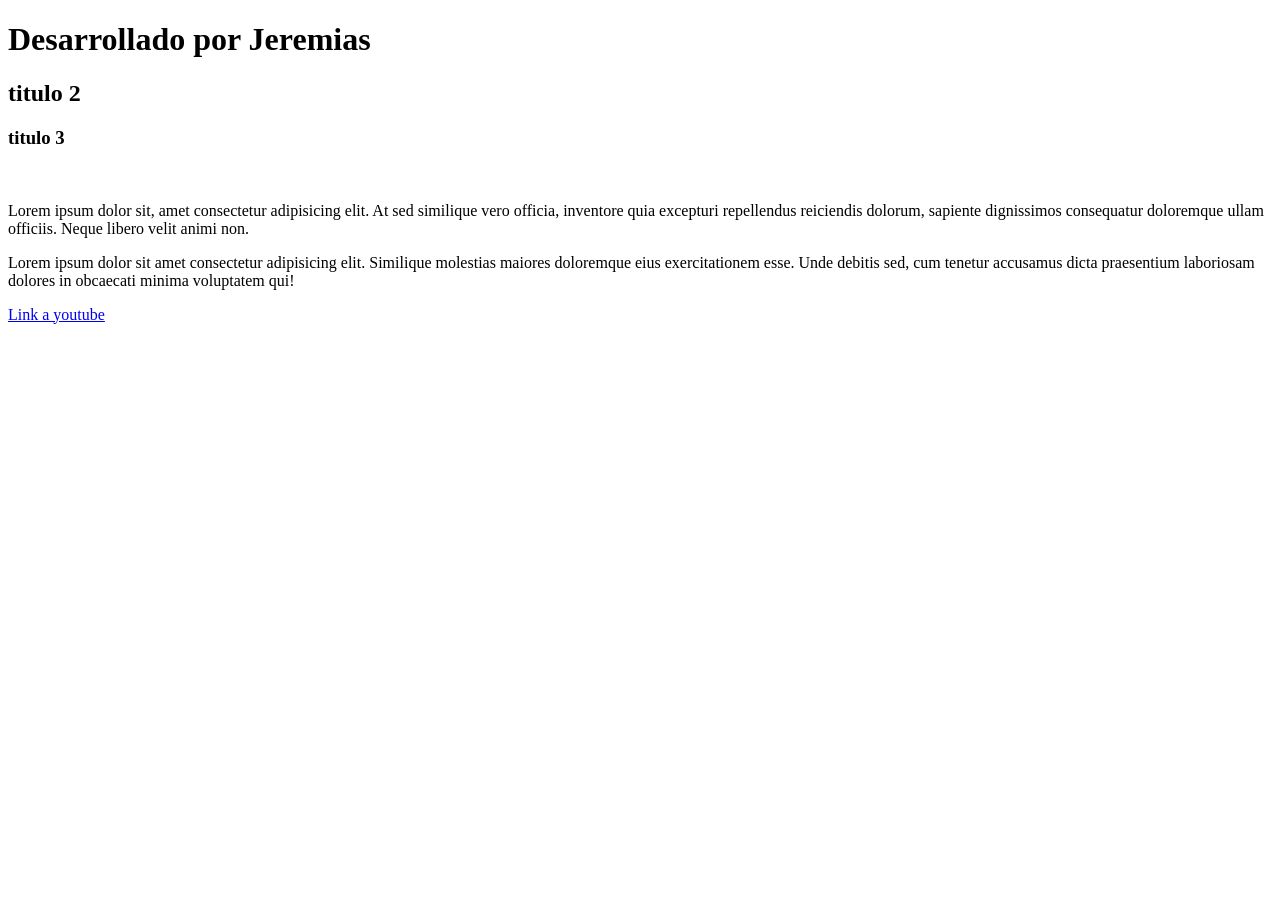
==== index.html @ a7f0e363 "Pagina.prueeeba" ====
<!DOCTYPE html>
<html lang="en">
<head>
    <meta charset="UTF-8">
    <meta name="viewport" content="width=device-width, initial-scale=1.0">
    <title>HOLAAAAWWWW</title>
</head>
<body>
    <h1>Desarrollado por Jeremias</h1>
    <h2>titulo 2</h2>
    <h3>titulo 3</h3>
    <br>
    <p>Lorem ipsum dolor sit, amet consectetur adipisicing elit. At sed similique vero officia, inventore quia excepturi repellendus reiciendis dolorum, sapiente dignissimos consequatur doloremque ullam officiis. Neque libero velit animi non.</p>
    <p>Lorem ipsum dolor sit amet consectetur adipisicing elit. Similique molestias maiores doloremque eius exercitationem esse. Unde debitis sed, cum tenetur accusamus dicta praesentium laboriosam dolores in obcaecati minima voluptatem qui!</p>

    <a href="https://youtube.com">Link a youtube</a>
</body>
</html>
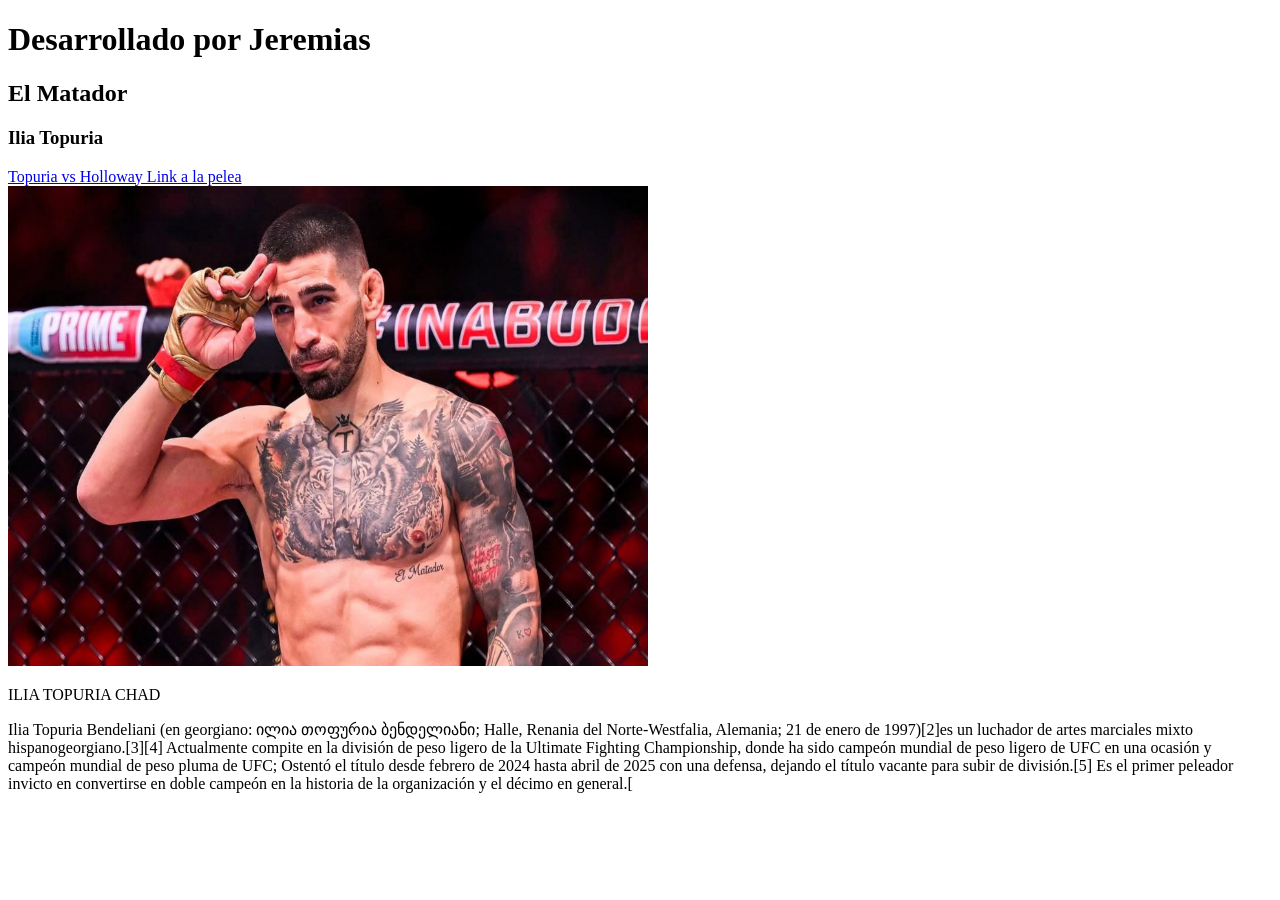
==== commit 61f04112: "holaaawww.V3" ====
--- a/index.html
+++ b/index.html
@@ -1,18 +1,47 @@
 <!DOCTYPE html>
 <html lang="en">
+
 <head>
     <meta charset="UTF-8">
     <meta name="viewport" content="width=device-width, initial-scale=1.0">
-    <title>HOLAAAAWWWW</title>
+    <title>ilia topuria</title>
 </head>
+
 <body>
+    <!-- etiquedas header -->
     <h1>Desarrollado por Jeremias</h1>
-    <h2>titulo 2</h2>
-    <h3>titulo 3</h3>
-    <br>
-    <p>Lorem ipsum dolor sit, amet consectetur adipisicing elit. At sed similique vero officia, inventore quia excepturi repellendus reiciendis dolorum, sapiente dignissimos consequatur doloremque ullam officiis. Neque libero velit animi non.</p>
-    <p>Lorem ipsum dolor sit amet consectetur adipisicing elit. Similique molestias maiores doloremque eius exercitationem esse. Unde debitis sed, cum tenetur accusamus dicta praesentium laboriosam dolores in obcaecati minima voluptatem qui!</p>
+    <h2>El Matador</h2>
+    <h3>Ilia Topuria</h3>
 
-    <a href="https://youtube.com">Link a youtube</a>
+    <!--contenedores: Espacios movibles donde se crea contenido HTML-->
+
+    <section>
+        <!--enlace con etiqueta ancle-->
+        <!--Href hipervinculo de referencia -->
+
+        <!--Ruta absoluta, enlazarce a recursos externo al proyecto-->
+        <!--Ruta relativa, enlazarce a recursos internos al proyecto-->
+        <a href="https://youtu.be/JcALYkho0lA?si=WTM8fTtIVp9yBGxs" target="_blank">Topuria vs Holloway Link a la
+            pelea</a>
+
+        <!--Etiqueta salto de linea br (Break)-->
+        <br>
+        <!--Enlace a imagen con ruta relativa-->
+        <img src="img/Topuria.jpeg" alt="Imagen de Ilia Topuria" width="640" height="480">
+         
+        <!--Salto de linea-->
+        <br>
+
+        <p>ILIA TOPURIA CHAD</p>
+
+        <p>Ilia Topuria Bendeliani (en georgiano: ილია თოფურია ბენდელიანი; Halle, Renania del Norte-Westfalia, Alemania; 21 de enero de 1997)[2]es un luchador de artes marciales mixto hispanogeorgiano.[3][4] Actualmente compite en la división de peso ligero de la Ultimate Fighting Championship, donde ha sido campeón mundial de peso ligero de UFC en una ocasión y campeón mundial de peso pluma de UFC; Ostentó el título desde febrero de 2024 hasta abril de 2025 con una defensa, dejando el título vacante para subir de división.[5] Es el primer peleador invicto en convertirse en doble campeón en la historia de la organización y el décimo en general.[</p>
+
+    </section> <!--Fin del section-->
+
+    <!--Contenedor de lista-->
+
+    
+
 </body>
+
 </html>
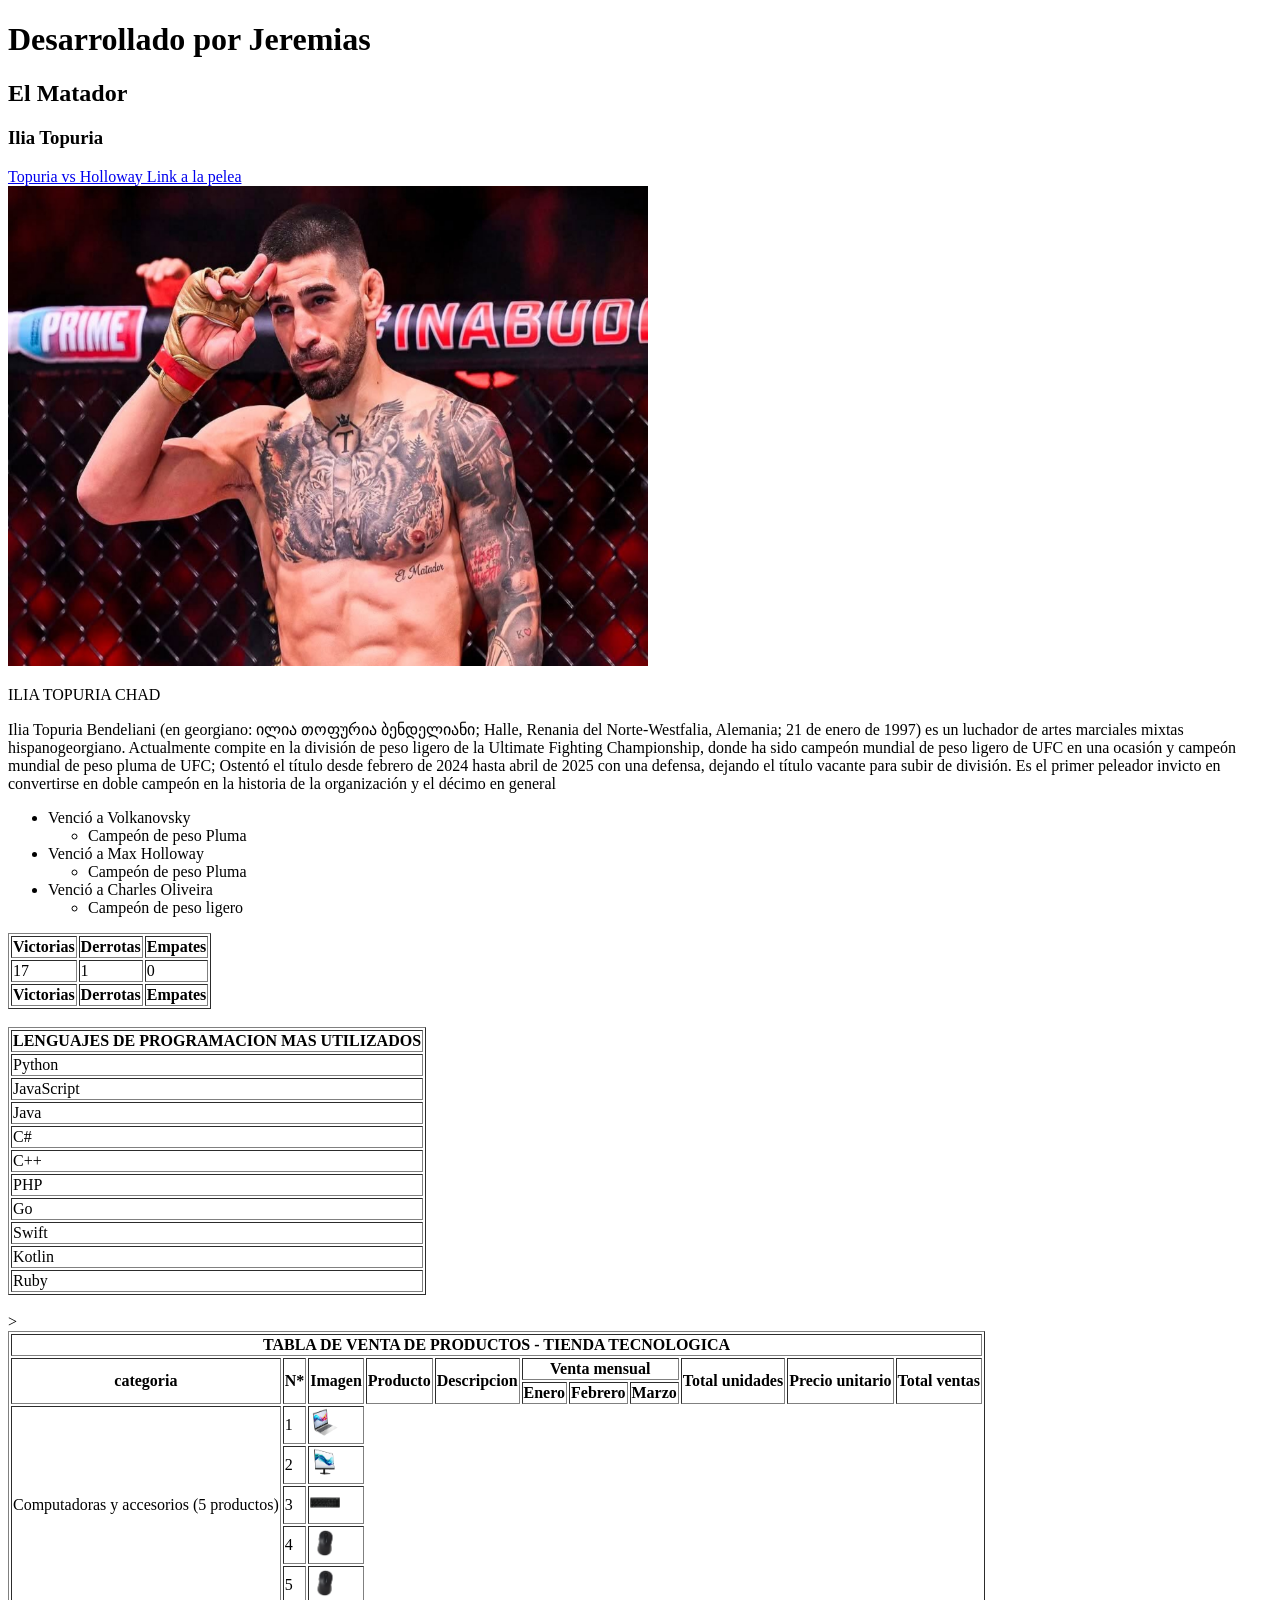
==== commit f62ea186: "Pagina-V4" ====
--- a/index.html
+++ b/index.html
@@ -8,39 +8,192 @@
 </head>
 
 <body>
-    <!-- etiquedas header -->
     <h1>Desarrollado por Jeremias</h1>
     <h2>El Matador</h2>
     <h3>Ilia Topuria</h3>
 
-    <!--contenedores: Espacios movibles donde se crea contenido HTML-->
-
     <section>
-        <!--enlace con etiqueta ancle-->
-        <!--Href hipervinculo de referencia -->
-
-        <!--Ruta absoluta, enlazarce a recursos externo al proyecto-->
-        <!--Ruta relativa, enlazarce a recursos internos al proyecto-->
         <a href="https://youtu.be/JcALYkho0lA?si=WTM8fTtIVp9yBGxs" target="_blank">Topuria vs Holloway Link a la
             pelea</a>
 
-        <!--Etiqueta salto de linea br (Break)-->
         <br>
-        <!--Enlace a imagen con ruta relativa-->
         <img src="img/Topuria.jpeg" alt="Imagen de Ilia Topuria" width="640" height="480">
-         
-        <!--Salto de linea-->
+
         <br>
 
         <p>ILIA TOPURIA CHAD</p>
 
-        <p>Ilia Topuria Bendeliani (en georgiano: ილია თოფურია ბენდელიანი; Halle, Renania del Norte-Westfalia, Alemania; 21 de enero de 1997)[2]es un luchador de artes marciales mixto hispanogeorgiano.[3][4] Actualmente compite en la división de peso ligero de la Ultimate Fighting Championship, donde ha sido campeón mundial de peso ligero de UFC en una ocasión y campeón mundial de peso pluma de UFC; Ostentó el título desde febrero de 2024 hasta abril de 2025 con una defensa, dejando el título vacante para subir de división.[5] Es el primer peleador invicto en convertirse en doble campeón en la historia de la organización y el décimo en general.[</p>
-
-    </section> <!--Fin del section-->
-
-    <!--Contenedor de lista-->
-
-    
+        <p>Ilia Topuria Bendeliani (en georgiano: ილია თოფურია ბენდელიანი; Halle, Renania del Norte-Westfalia, Alemania;
+            21 de enero de 1997) es un luchador de artes marciales mixtas hispanogeorgiano. Actualmente compite
+            en la división de peso ligero de la Ultimate Fighting Championship, donde ha sido campeón mundial de peso
+            ligero de UFC en una ocasión y campeón mundial de peso pluma de UFC; Ostentó el título desde febrero de 2024
+            hasta abril de 2025 con una defensa, dejando el título vacante para subir de división. Es el primer
+            peleador invicto en convertirse en doble campeón en la historia de la organización y el décimo en general
+        </p>
+
+    </section>
+
+    <div>
+
+        <ul>
+            <li>Venció a Volkanovsky
+                <ul>
+                    <li>Campeón de peso Pluma</li>
+                </ul>
+            </li>
+            <li>Venció a Max Holloway
+                <ul>
+                    <li>Campeón de peso Pluma</li>
+                </ul>
+            </li>
+            <li>Venció a Charles Oliveira
+                <ul>
+                    <li>Campeón de peso ligero</li>
+                </ul>
+            </li>
+        </ul>
+
+    </div>
+
+    <section>
+        <div>
+            <table border="1">
+                <thead>
+                    <tr>
+                        <th>Victorias</th>
+                        <th>Derrotas</th>
+                        <th>Empates</th>
+                    </tr>
+                </thead>
+
+                <tbody>
+                    <tr>
+                        <td>17</td>
+                        <td>1</td>
+                        <td>0</td>
+                    </tr>
+                </tbody>
+
+                <tfoot>
+                    <tr>
+                        <th>Victorias</th>
+                        <th>Derrotas</th>
+                        <th>Empates</th>
+                    </tr>
+                </tfoot>
+            </table>
+
+            <br>
+
+            <table border="1">
+                <tr>
+                    <th>LENGUAJES DE PROGRAMACION MAS UTILIZADOS</th>
+                </tr>
+
+                <tr>
+                    <td>Python</td>
+                </tr>
+
+                <tr>
+                    <td>JavaScript</td>
+                </tr>
+
+                <tr>
+                    <td>Java</td>
+                </tr>
+
+                <tr>
+                    <td>C#</td>
+                </tr>
+                <tr>
+                    <td>C++</td>
+                </tr>
+
+                <tr>
+                    <td>PHP</td>
+                </tr>
+
+                <tr>
+                    <td>Go</td>
+                </tr>
+
+                <tr>
+                    <td>Swift</td>
+                </tr>
+
+                <tr>
+                    <td>Kotlin</td>
+                </tr>
+
+                <tr>
+                    <td>Ruby</td>
+                </tr>
+
+
+            </table>
+        </div>
+    </section>
+
+    <br>
+    <section>
+        <div>
+            <table border="1">
+
+                <thead>
+                    <tr>
+                        <th colspan="11">TABLA DE VENTA DE PRODUCTOS - TIENDA TECNOLOGICA</th>
+                    </tr>
+                    <tr>
+                        <th rowspan="2">categoria</th>
+                        <th rowspan="2">N*</th>
+                        <th rowspan="2">Imagen</th>
+                        <th rowspan="2">Producto</th>
+                        <th rowspan="2">Descripcion</th>
+                        <th colspan="3">Venta mensual</th>
+                        <th rowspan="2">Total unidades</th>
+                        <th rowspan="2">Precio unitario</th>
+                        <th rowspan="2">Total ventas</th>
+                    </tr>
+                    <tr>
+                        <th>Enero</th>
+                        <th>Febrero</th>
+                        <th>Marzo</th>
+                    </tr>
+                </thead>
+
+                <tbody>
+                    <tr>
+                        <td rowspan="5">Computadoras y accesorios (5 productos)</td>
+                        <td>1</td>
+                        <td><img src="img2/laptop.png" alt="" width="30" height="30"></td>>
+                    </tr>
+
+                    <tr>
+                        <td>2</td>
+                        <td><img src="img2/monitor.png" alt="" width="30" height="30"></td>
+                    </tr>
+
+
+                    <tr>
+                        <td>3</td>
+                        <td><img src="img2/teclado.png" alt="" width="30" height="30"></td>
+                    </tr>
+
+                    <tr>
+                        <td>4</td>
+                        <td><img src="img2/mouse.png" alt="" width="30" height="30"></td>
+                    </tr>
+
+
+                    <tr>
+                        <td>5</td>
+                        <td><img src="img2/mouse.png" alt="" width="30" height="30"></td>
+                    </tr>
+                </tbody>
+
+            </table>
+        </div>
+    </section>
 
 </body>
 
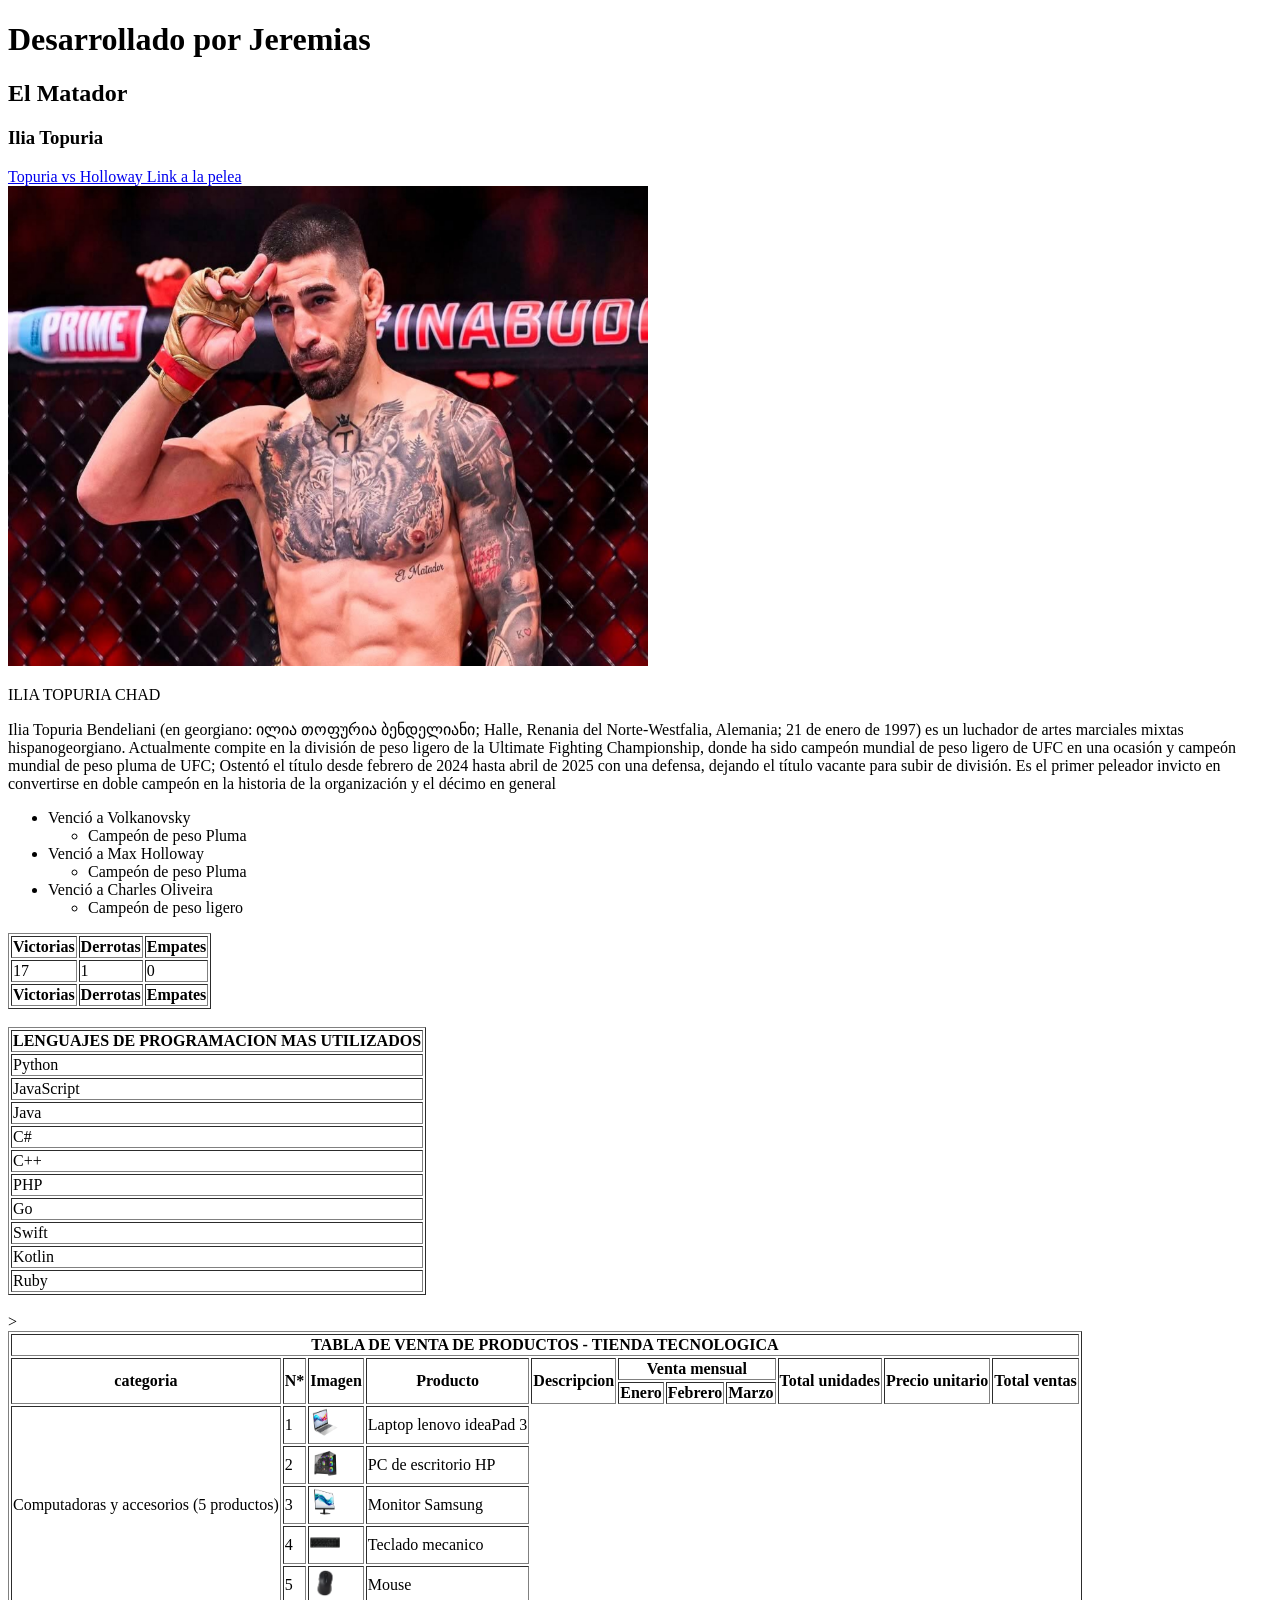
==== commit 4ecc43a6: "Pagina-V5" ====
--- a/index.html
+++ b/index.html
@@ -166,28 +166,33 @@
                         <td rowspan="5">Computadoras y accesorios (5 productos)</td>
                         <td>1</td>
                         <td><img src="img2/laptop.png" alt="" width="30" height="30"></td>>
+                        <td>Laptop lenovo ideaPad 3</td>
                     </tr>
 
                     <tr>
                         <td>2</td>
+                        <td><img src="img2/pc.png" alt="" width="30" height="30"></td>
+                        <td>PC de escritorio HP</td>
+                    </tr>
+
+
+                    <tr>
+                        <td>3</td>
                         <td><img src="img2/monitor.png" alt="" width="30" height="30"></td>
-                    </tr>
-
-
-                    <tr>
-                        <td>3</td>
+                        <td>Monitor Samsung</td>
+                    </tr>
+
+                    <tr>
+                        <td>4</td>
                         <td><img src="img2/teclado.png" alt="" width="30" height="30"></td>
-                    </tr>
-
-                    <tr>
-                        <td>4</td>
-                        <td><img src="img2/mouse.png" alt="" width="30" height="30"></td>
+                        <td>Teclado mecanico</td>
                     </tr>
 
 
                     <tr>
                         <td>5</td>
                         <td><img src="img2/mouse.png" alt="" width="30" height="30"></td>
+                        <td>Mouse</td>
                     </tr>
                 </tbody>
 
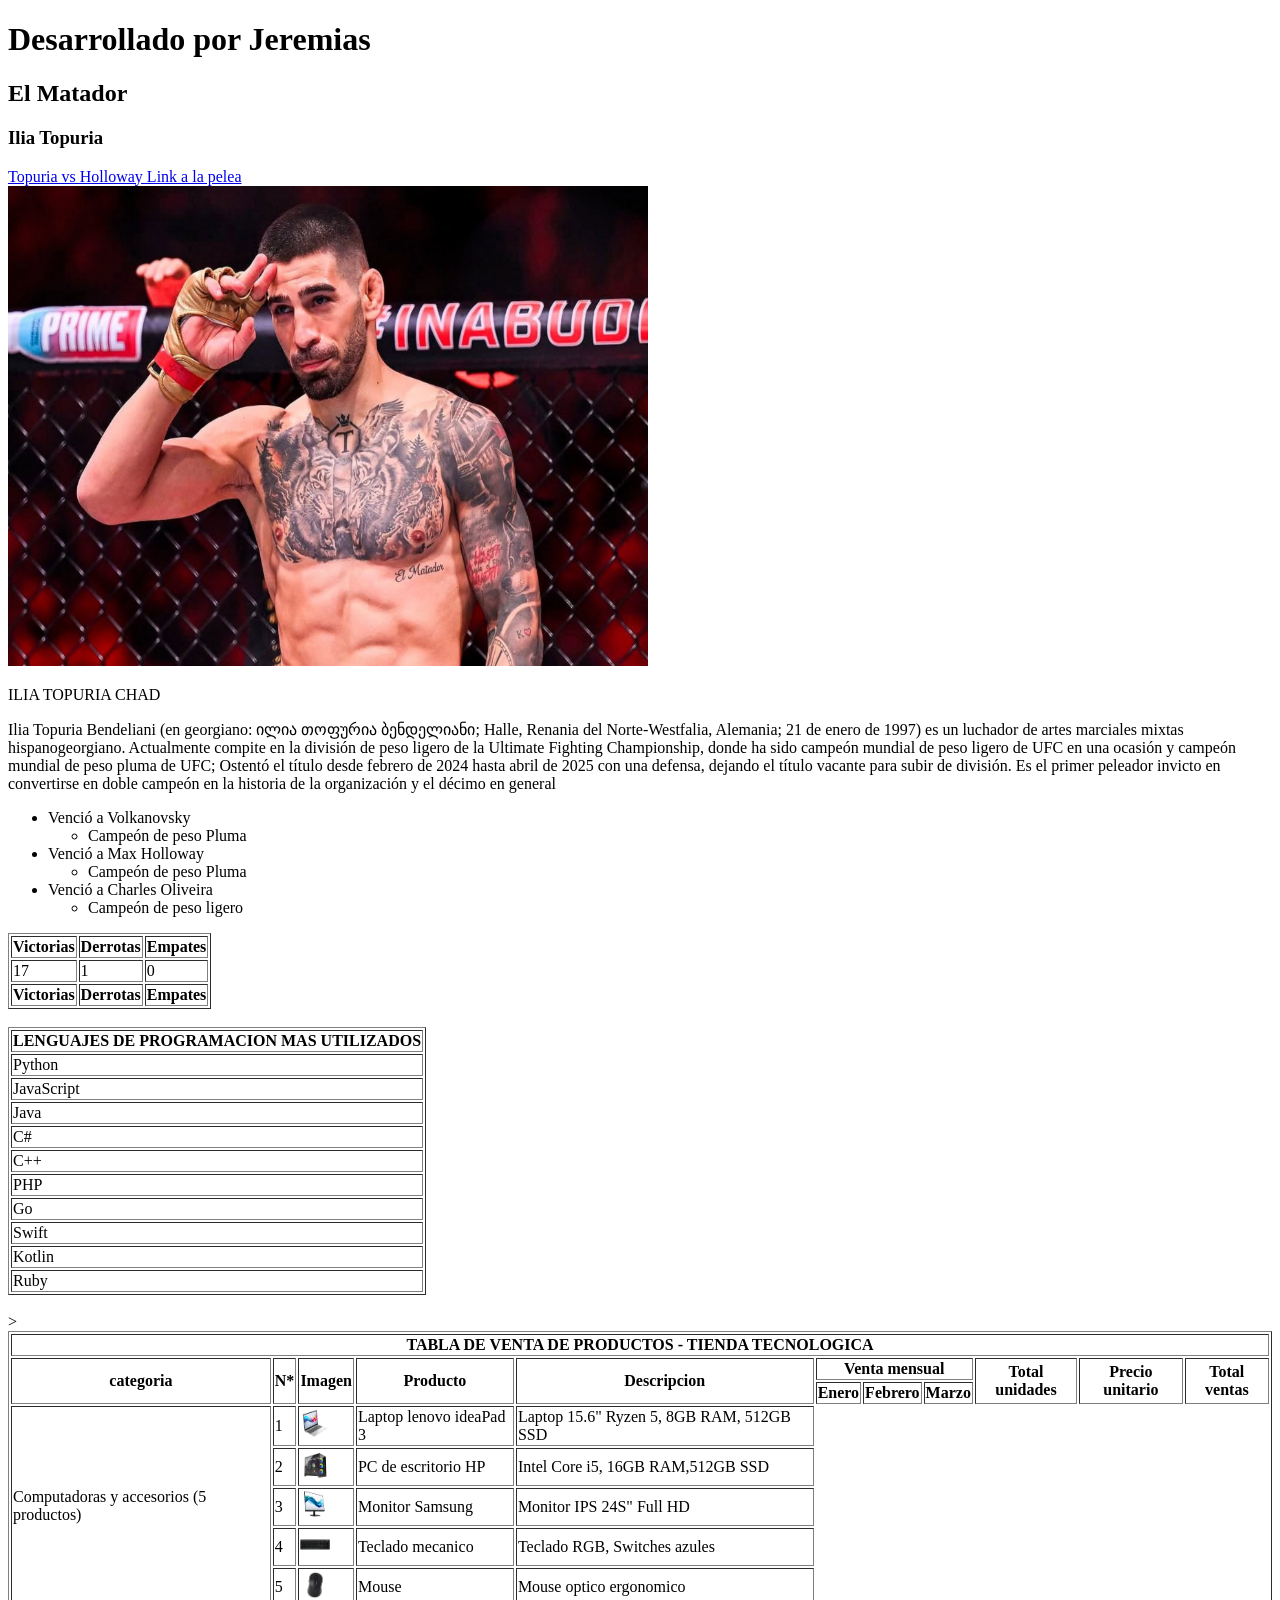
==== commit d4dce21f: "Pagina-V5" ====
--- a/index.html
+++ b/index.html
@@ -167,12 +167,14 @@
                         <td>1</td>
                         <td><img src="img2/laptop.png" alt="" width="30" height="30"></td>>
                         <td>Laptop lenovo ideaPad 3</td>
+                        <td>Laptop 15.6" Ryzen 5, 8GB RAM, 512GB SSD</td>
                     </tr>
 
                     <tr>
                         <td>2</td>
                         <td><img src="img2/pc.png" alt="" width="30" height="30"></td>
                         <td>PC de escritorio HP</td>
+                        <td>Intel Core i5, 16GB RAM,512GB SSD</td>
                     </tr>
 
 
@@ -180,12 +182,14 @@
                         <td>3</td>
                         <td><img src="img2/monitor.png" alt="" width="30" height="30"></td>
                         <td>Monitor Samsung</td>
+                        <td>Monitor IPS 24S" Full HD</td>
                     </tr>
 
                     <tr>
                         <td>4</td>
                         <td><img src="img2/teclado.png" alt="" width="30" height="30"></td>
                         <td>Teclado mecanico</td>
+                        <td>Teclado RGB, Switches azules</td>
                     </tr>
 
 
@@ -193,6 +197,7 @@
                         <td>5</td>
                         <td><img src="img2/mouse.png" alt="" width="30" height="30"></td>
                         <td>Mouse</td>
+                        <td>Mouse optico ergonomico</td>
                     </tr>
                 </tbody>
 
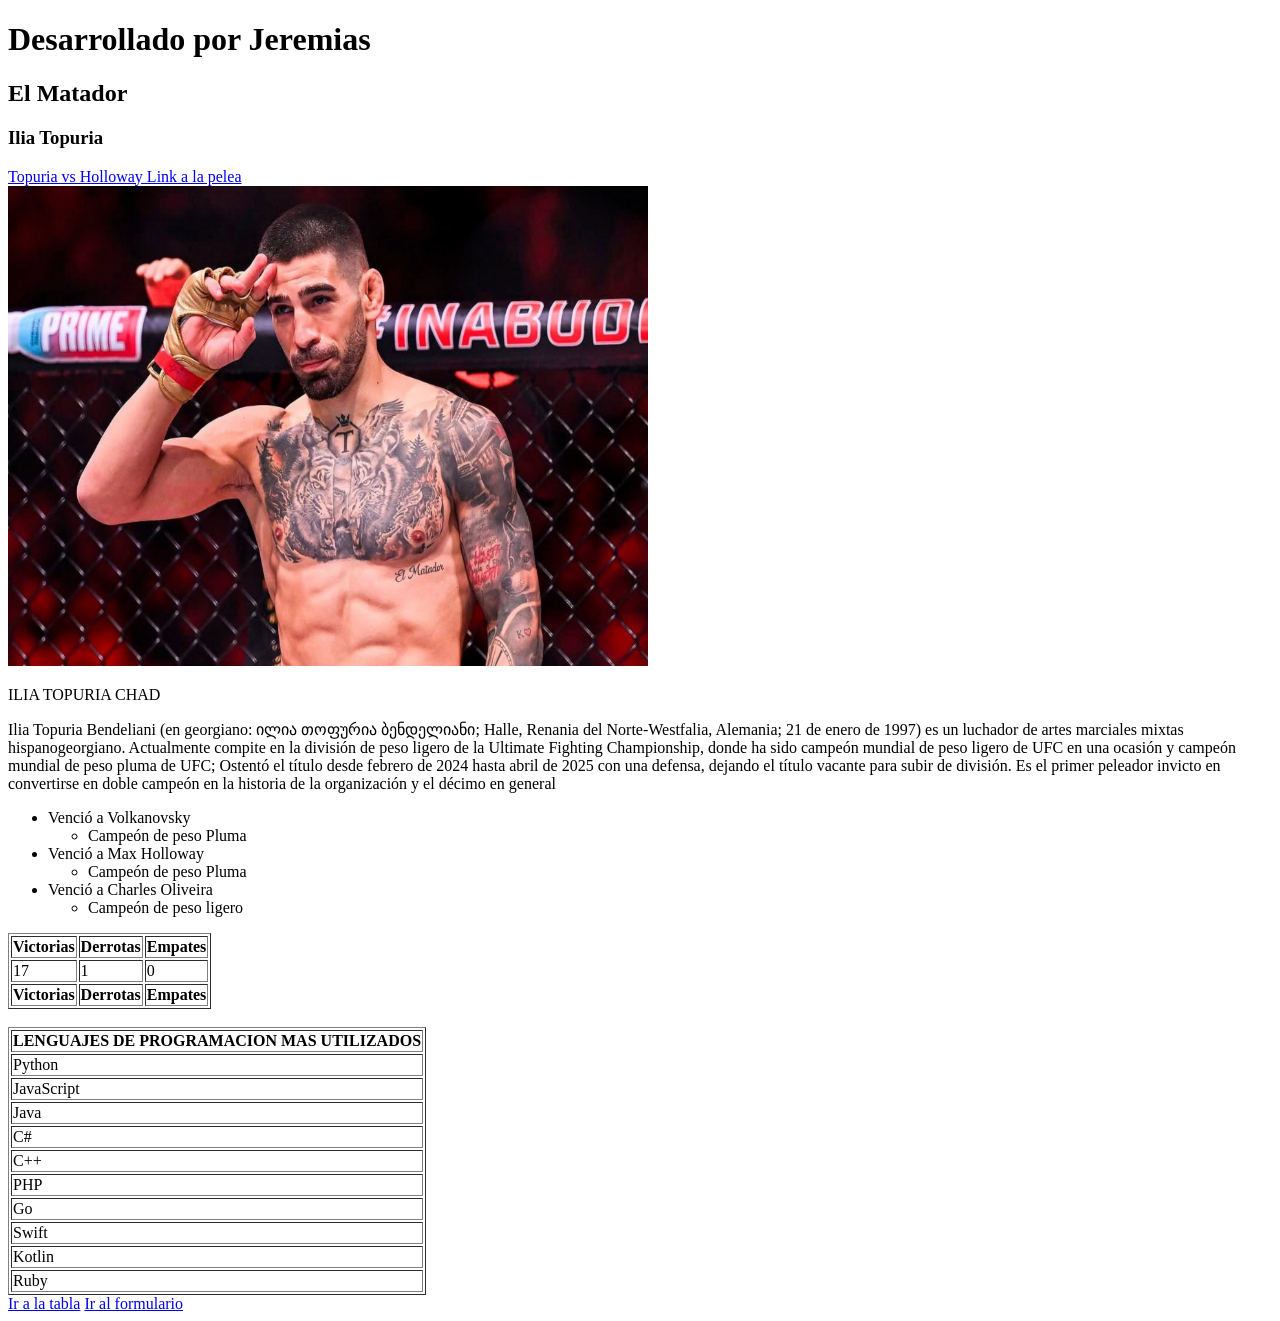
==== commit 389f0b74: "Pagina-V5" ====
--- a/index.html
+++ b/index.html
@@ -134,76 +134,11 @@
         </div>
     </section>
 
-    <br>
-    <section>
-        <div>
-            <table border="1">
+    <div>
+        <a href="vistas/tabla.html">Ir a la tabla</a>
+        <a href="vistas/formulario.html">Ir al formulario</a>
+    </div>
 
-                <thead>
-                    <tr>
-                        <th colspan="11">TABLA DE VENTA DE PRODUCTOS - TIENDA TECNOLOGICA</th>
-                    </tr>
-                    <tr>
-                        <th rowspan="2">categoria</th>
-                        <th rowspan="2">N*</th>
-                        <th rowspan="2">Imagen</th>
-                        <th rowspan="2">Producto</th>
-                        <th rowspan="2">Descripcion</th>
-                        <th colspan="3">Venta mensual</th>
-                        <th rowspan="2">Total unidades</th>
-                        <th rowspan="2">Precio unitario</th>
-                        <th rowspan="2">Total ventas</th>
-                    </tr>
-                    <tr>
-                        <th>Enero</th>
-                        <th>Febrero</th>
-                        <th>Marzo</th>
-                    </tr>
-                </thead>
-
-                <tbody>
-                    <tr>
-                        <td rowspan="5">Computadoras y accesorios (5 productos)</td>
-                        <td>1</td>
-                        <td><img src="img2/laptop.png" alt="" width="30" height="30"></td>>
-                        <td>Laptop lenovo ideaPad 3</td>
-                        <td>Laptop 15.6" Ryzen 5, 8GB RAM, 512GB SSD</td>
-                    </tr>
-
-                    <tr>
-                        <td>2</td>
-                        <td><img src="img2/pc.png" alt="" width="30" height="30"></td>
-                        <td>PC de escritorio HP</td>
-                        <td>Intel Core i5, 16GB RAM,512GB SSD</td>
-                    </tr>
-
-
-                    <tr>
-                        <td>3</td>
-                        <td><img src="img2/monitor.png" alt="" width="30" height="30"></td>
-                        <td>Monitor Samsung</td>
-                        <td>Monitor IPS 24S" Full HD</td>
-                    </tr>
-
-                    <tr>
-                        <td>4</td>
-                        <td><img src="img2/teclado.png" alt="" width="30" height="30"></td>
-                        <td>Teclado mecanico</td>
-                        <td>Teclado RGB, Switches azules</td>
-                    </tr>
-
-
-                    <tr>
-                        <td>5</td>
-                        <td><img src="img2/mouse.png" alt="" width="30" height="30"></td>
-                        <td>Mouse</td>
-                        <td>Mouse optico ergonomico</td>
-                    </tr>
-                </tbody>
-
-            </table>
-        </div>
-    </section>
 
 </body>
 
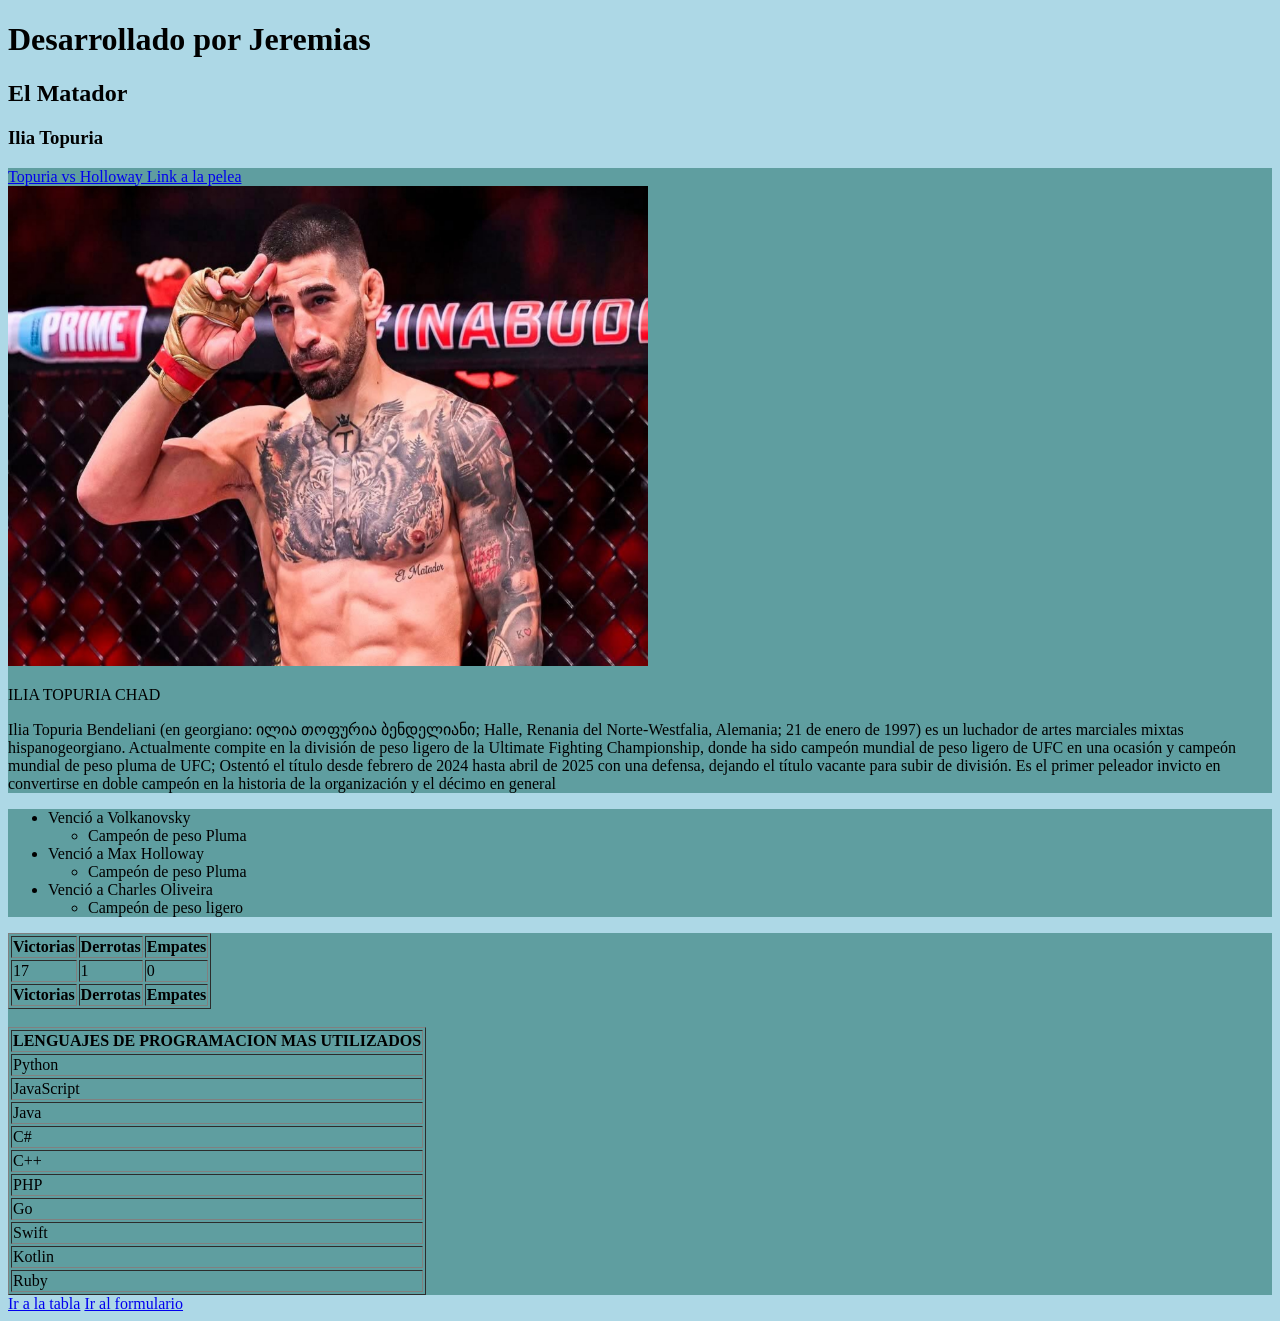
==== commit 849450da: "Pagina-V7" ====
--- a/index.html
+++ b/index.html
@@ -1,18 +1,19 @@
 <!DOCTYPE html>
-<html lang="en">
+<html>
 
 <head>
     <meta charset="UTF-8">
     <meta name="viewport" content="width=device-width, initial-scale=1.0">
+
     <title>ilia topuria</title>
 </head>
 
-<body>
+<body style="background-color: lightblue; font-size: 16px;" >
     <h1>Desarrollado por Jeremias</h1>
     <h2>El Matador</h2>
     <h3>Ilia Topuria</h3>
 
-    <section>
+    <section style="background-color: cadetblue;">
         <a href="https://youtu.be/JcALYkho0lA?si=WTM8fTtIVp9yBGxs" target="_blank">Topuria vs Holloway Link a la
             pelea</a>
 
@@ -33,7 +34,7 @@
 
     </section>
 
-    <div>
+    <div style="background-color: cadetblue;">
 
         <ul>
             <li>Venció a Volkanovsky
@@ -55,7 +56,7 @@
 
     </div>
 
-    <section>
+    <section style="background-color: cadetblue;">
         <div>
             <table border="1">
                 <thead>
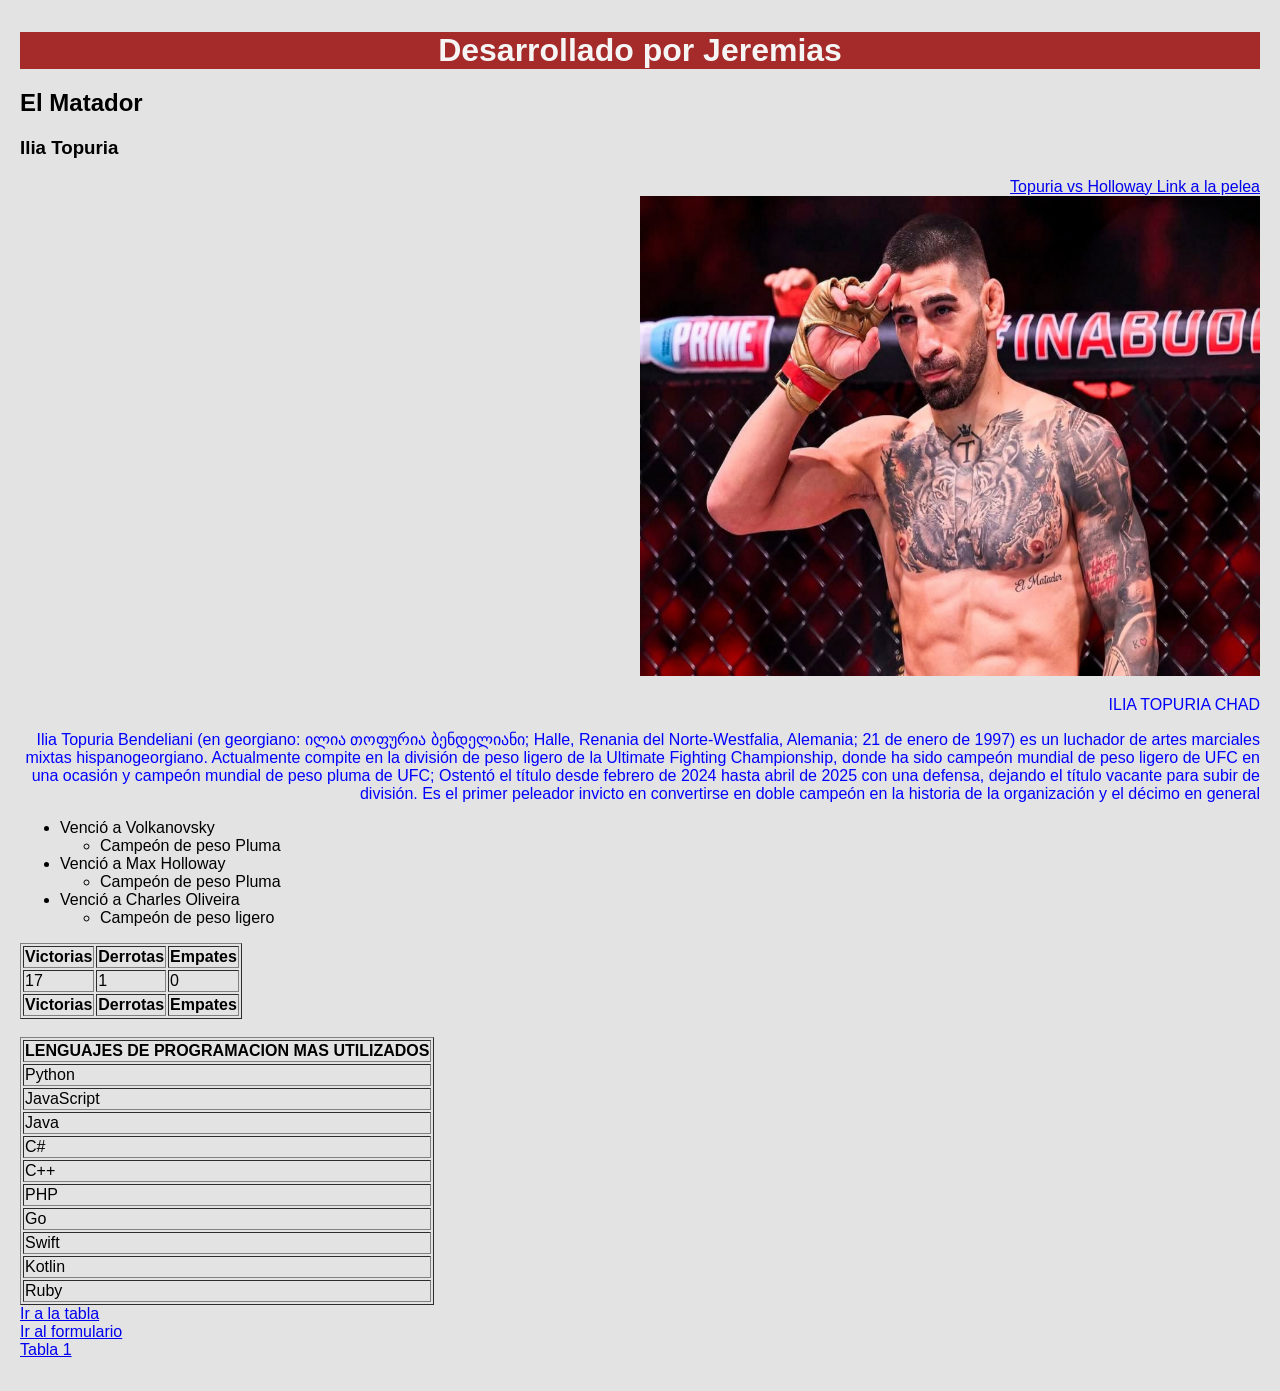
==== commit d00afbe3: "Pagina-hola.V5" ====
--- a/index.html
+++ b/index.html
@@ -6,19 +6,22 @@
     <meta name="viewport" content="width=device-width, initial-scale=1.0">
 
     <title>ilia topuria</title>
+
+    <!--Insertando estilo CSS archivo fuera de HTML-->
+    <link rel="stylesheet" href="estilos/style.css">
 </head>
 
-<body style="background-color: lightblue; font-size: 16px;" >
+<body>
     <h1>Desarrollado por Jeremias</h1>
     <h2>El Matador</h2>
     <h3>Ilia Topuria</h3>
 
-    <section style="background-color: cadetblue;">
-        <a href="https://youtu.be/JcALYkho0lA?si=WTM8fTtIVp9yBGxs" target="_blank">Topuria vs Holloway Link a la
+    <section class="enlace">
+        <a href="https://youtu.be/JcALYkho0lA?si=WTM8fTtIVp9yBGxs" target="_blank" >Topuria vs Holloway Link a la
             pelea</a>
 
         <br>
-        <img src="img/Topuria.jpeg" alt="Imagen de Ilia Topuria" width="640" height="480">
+        <img id="imagen" src="img/Topuria.jpeg" alt="Imagen de Ilia Topuria" width="640" height="480" >
 
         <br>
 
@@ -34,7 +37,7 @@
 
     </section>
 
-    <div style="background-color: cadetblue;">
+    <div>
 
         <ul>
             <li>Venció a Volkanovsky
@@ -56,7 +59,7 @@
 
     </div>
 
-    <section style="background-color: cadetblue;">
+    <section>
         <div>
             <table border="1">
                 <thead>
@@ -135,9 +138,13 @@
         </div>
     </section>
 
+    <!--Enlaces a las vistas,formulario y tablas-->
     <div>
         <a href="vistas/tabla.html">Ir a la tabla</a>
+        <br>
         <a href="vistas/formulario.html">Ir al formulario</a>
+        <br>
+        <a href="vistas/tabla1.html">Tabla 1</a>
     </div>
 
 
--- a/estilos/style.css
+++ b/estilos/style.css
@@ -0,0 +1,60 @@
+/*Existen cuatro tipos de selectores
+Globales: Aplicados a todos los elementos
+Etiqueta: Se aplica a la etiqueta correspondiente
+Clase: Se aplica al componente indicado que se invoca mediante su nombre, se utiliza las veces necesarias el simbolo es que se utiliza es el (.)
+id: Se aplica al componente indicado que se invoca mediante el nombre, se utiliza una sola vez y su simbolo es el (#)
+*/
+
+* {
+    box-sizing: border-box;
+}
+
+body {
+    margin: 0px;
+    padding: 32px 20px;
+    background-color: #e0e0e0e3;
+    font-family: Arial, Helvetica, sans-serif;
+}
+
+
+.enlace {
+    color: blue;
+    text-align: right;
+}
+
+#imagen {
+    width: 50%;
+}
+
+/*Aplicamos estilos al contenedor main*/
+
+main {
+    min-height: 1400px;
+    margin: 0 auto;
+}
+
+/*estilos al contenedor Header*/
+
+header p {
+    margin-bottom: 24px;
+    color: brown;
+    line-height: 1.5;
+}
+
+/*Permite consultar todas las columnas en pantallas pequeñas*/
+.tabla-contenedor {
+    overflow-x: auto;
+    background-color: white;
+    border: 1px solid brown;
+    border-radius: 14px;
+    box-shadow: 0px 8px 24px rgb(71, 61, 47);
+}
+
+/*Estilos h1*/
+h1 {
+    text-align: center;
+    margin: 0 0 8px;
+    font-size: clapm(50px,4vm,34px);
+    color: whitesmoke;
+    background-color: brown;
+}
